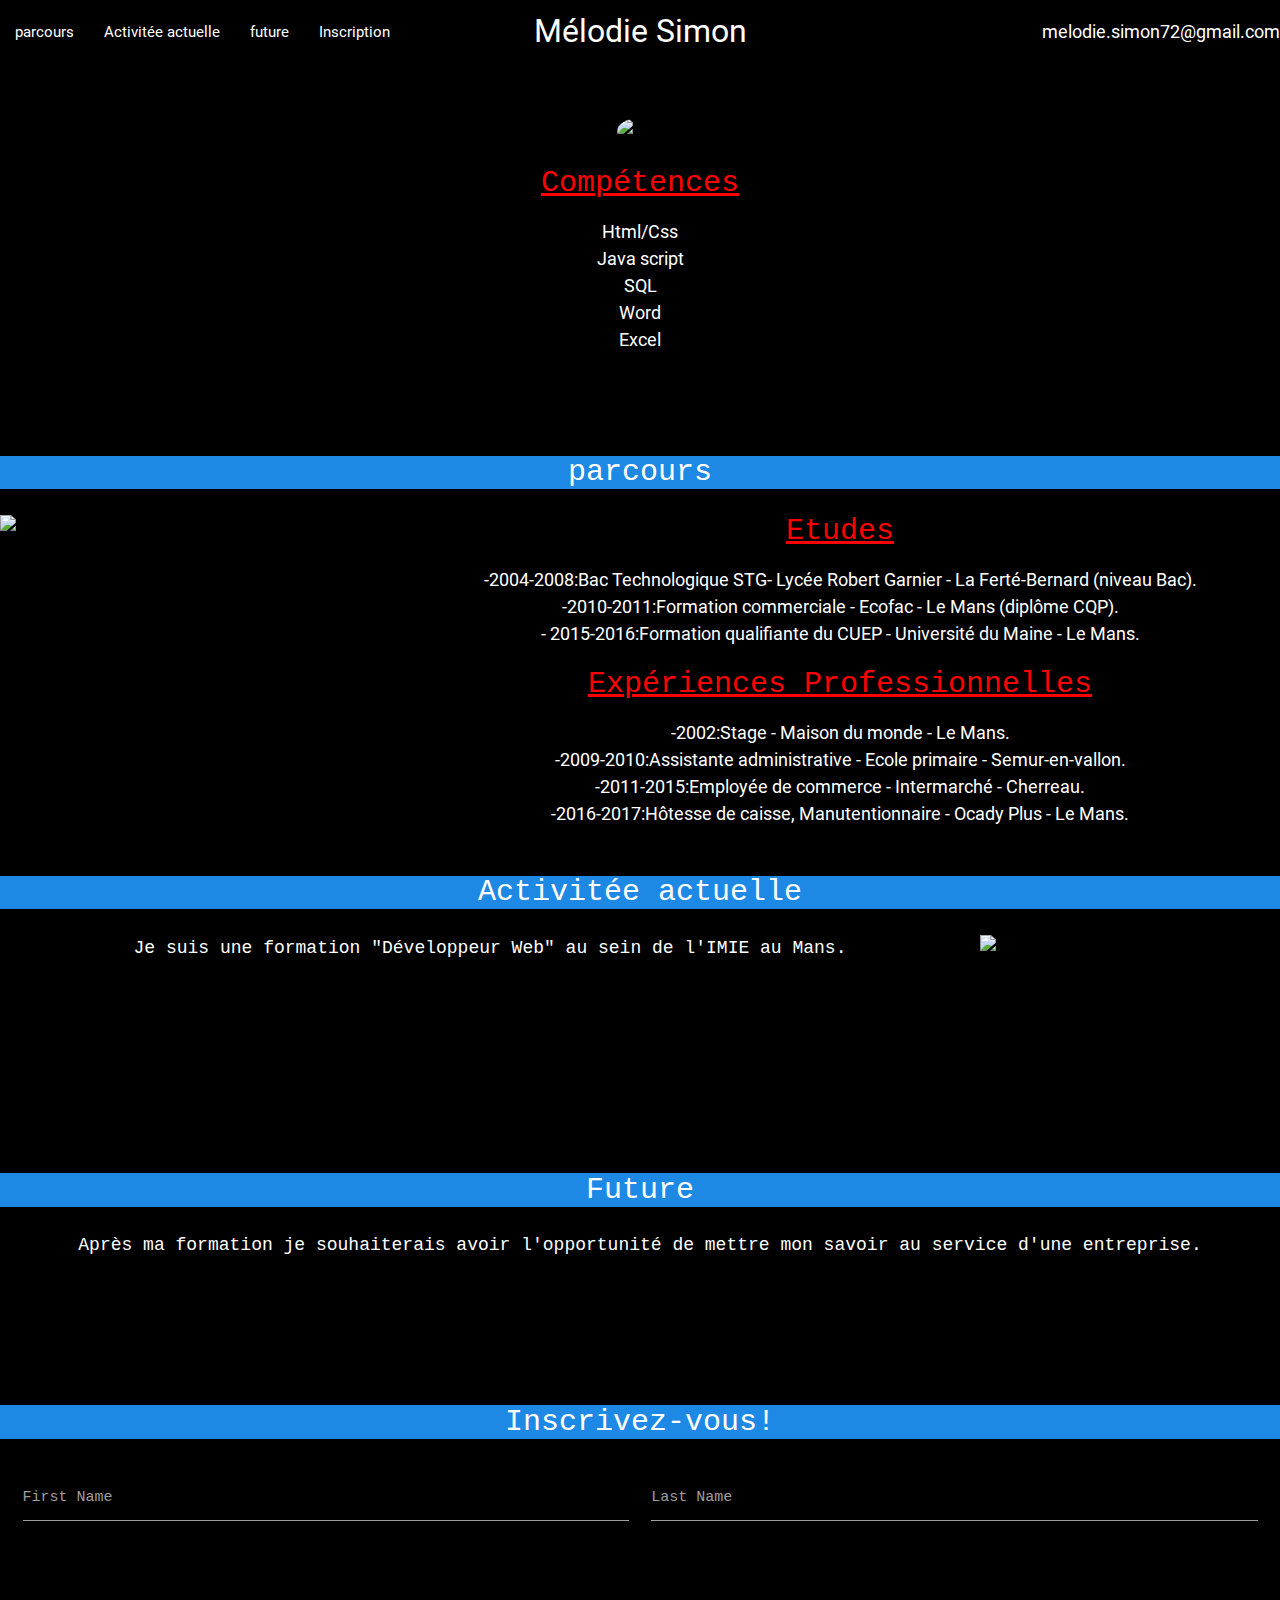
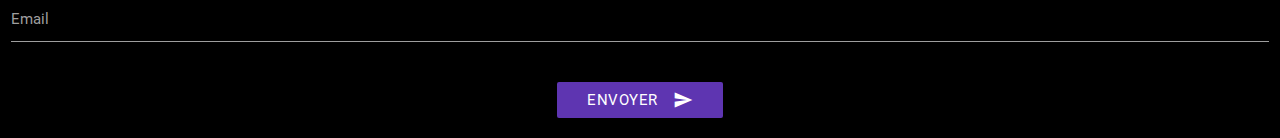
==== portfolio/index.html @ 8740d9c9 "commit portfolio" ====
<!DOCTYPE html>

	<html>
		<head>
			<title>Portfolio</title>
				<meta charset="utf-8">
					<link href="https://fonts.googleapis.com/icon?family=Material+Icons" rel="stylesheet">
					<!--Import materialize.css-->
					<link type="text/css" rel="stylesheet" href="css/materialize.min.css"  media="screen,projection"/>
					<link rel="stylesheet" href="csspf.css" />
					<!--Let browser know website is optimized for mobile-->
				<meta name="viewport" content="width=device-width, initial-scale=1.0"/>
		</head>
		
			<body>
			
					<nav id="barre" class="black">
						<div class="nav-wrapper" >
							<a href="#!" class="brand-logo center">Mélodie Simon</a>
							<a href="#!" class="brand-logo1 right">melodie.simon72@gmail.com</a>
								<ul class="left hide-on-med-and-down">
		
									<li><a href="#ref">parcours</a></li>
									<li><a href="#act">Activitée actuelle</a></li>
									<li><a href="#future">future</a></li>
									<li><a href="#inscription">Inscription</a></li>
								</ul>
						</div>
					</nav>
					
					
				<section class="acceuil">
				</br>
				</br>
			
					<img class="imagemoi"src="https://tse3.mm.bing.net/th?id=OIP.DIHEgTB_rjn29FiEV91wUQD6D6&pid=15.1"alt="Moi">
					<h3>Compétences</h3>
						<ul>
							<li>Html/Css</li>
							<li>Java script</li>
							<li>SQL</li>
							<li>Word</li>
							<li>Excel</li>
						</ul>		
					
				</section>
				
				
				
				
				<section class="ref">
					<div class="row">
					<div class="col s12"></div>
				
				</br>
				</br>
							
			
						<h1 id="ref" class="blue darken-1 white-text">parcours</h1>
			
							<img class="imagelivre"src="http://www.aproposdecriture.com/wp-content/uploads/2016/06/livre.jpg"alt="livre">
								<h3>Etudes</h3>
								<ul>
								<li>-2004-2008:Bac Technologique STG- Lycée Robert Garnier - La Ferté-Bernard (niveau Bac).</li>
											 <li>-2010-2011:Formation commerciale - Ecofac - Le Mans (diplôme CQP).</li>
											 <li>- 2015-2016:Formation qualifiante du CUEP - Université du Maine - Le Mans.</li>
											 <h3>Expériences Professionnelles</h3>
											 <li>-2002:Stage - Maison du monde - Le Mans.</li>
											 <li>-2009-2010:Assistante administrative - Ecole primaire - Semur-en-vallon.</li>
											 <li>-2011-2015:Employée de commerce - Intermarché - Cherreau.</li>
											 <li>-2016-2017:Hôtesse de caisse, Manutentionnaire - Ocady Plus - Le Mans.</li>
			</ul>
			
				</section>
				 
				
			
				<section class="act">
			
					<h1 id="act"class="blue darken-1 white-text">Activitée actuelle</h1>
						<img class="imie"src="http://www.lemansdeveloppement.fr/wp-content/uploads/2015/06/LOGO_IMIE_H.jpg" alt="imie">
						
			
							<p>Je suis une formation "Développeur Web" au sein de l'IMIE au Mans.</p>
				</section>
				 
				 </br>
				 </br>
				</br>
				 </br>
				 </br>
				 </br>
				 
				<section class="future">
				    <div class="row">
					<div class="col s12"></div>
				
						<h1 id="future"class="blue darken-1 white-text">Future</h1>
			
			
							
			
								<p>Après ma formation je souhaiterais avoir l'opportunité de mettre mon savoir au service d'une entreprise. </p>
			
			<br/>
				
				</section>
				 
				</br>
				</br>
				
				
				<section class="inscription">
					<div class="row">
					<div class="col s12">
					</div>
		
			
						
			
							
			
								<h2 class="blue darken-1 white-text">Inscrivez-vous!</h2>
			
									<div class="row white-text">
										<form class="col s12">
											<div class="row">
												<div class="input-field col s6">
													<input  id="first_name" type="text" class="validate">
														<label for="first_name">First Name</label>
												</div>
											
        
												<div class="input-field col s6">
													<input id="last_name" type="text" class="validate">
														<label for="last_name">Last Name</label>
												</div>
											</div>
									</div>
			 
									<div class="row">
										<div class="input-field col s12">
	
											<input id="email" type="email" class="validate">
												<label for="email">Email</label>
		  </br>
										</div>
									</div>
			
									<button class="btn waves-effect waves-light deep-purple darken-1" type="submit" name="action">Envoyer
										<i class="material-icons right">send</i>
									</button>
  </br>
			</section>
			
		</form>
						<script src="js/materialize.min.js"></script>
			
			</body>
		
	</html>
---- portfolio/csspf.css ----
/*reference/parcour*/
			body{text-align:center;
			background-color:midnightblue;
			font-size:large;
			}
			
			.imagelivre{height:300px;
			width:400px;
			float:left;}
		
			 h1{color:white;
            text-align:center;			
			font-family:lucida console,monospace;
			font-size:30px;
			}
			
			h2{
				color:white;
				font-family:lucida console,monospace;
				font-size:30px;
			}
			h3{
				color:red;
				font-family:lucida console,monospace;
				font-size:30px;
				text-decoration:underline;
			}
			
			/*accueil*/
		
			.imagemoi{border-radius:50%;
						height:200px;
						width:200px;}
			
			p{ 
			color:white;
			font-family:lucida console,monospace;
			}
						
			form{font-family:lucida console,monospace;
			}
			
						
			/*activitée actuelle*/		
					
			
			.imie{
				float:right;
				height:100px;
				width:300px;
				}
			
			form{font-family:lucida console,monospace;
			}
						
		
			/*Projection future*/
		
			body{text-align:center;
			background-color:black;
			background-image:url(http://s4.wallpapic.de/4d4699f133bb1ebfaa67681f57e66d26/27/27463/details.jpg);
			background-attachment:fixed;
			background-repeat:no-repeat;
			background-size:cover;
			font-size:large;
			
			}
			
			.info{
			float:left;
			width:100px;
			}
			li{color:white;
			}
			
			
		
		
			/*Inscription*/
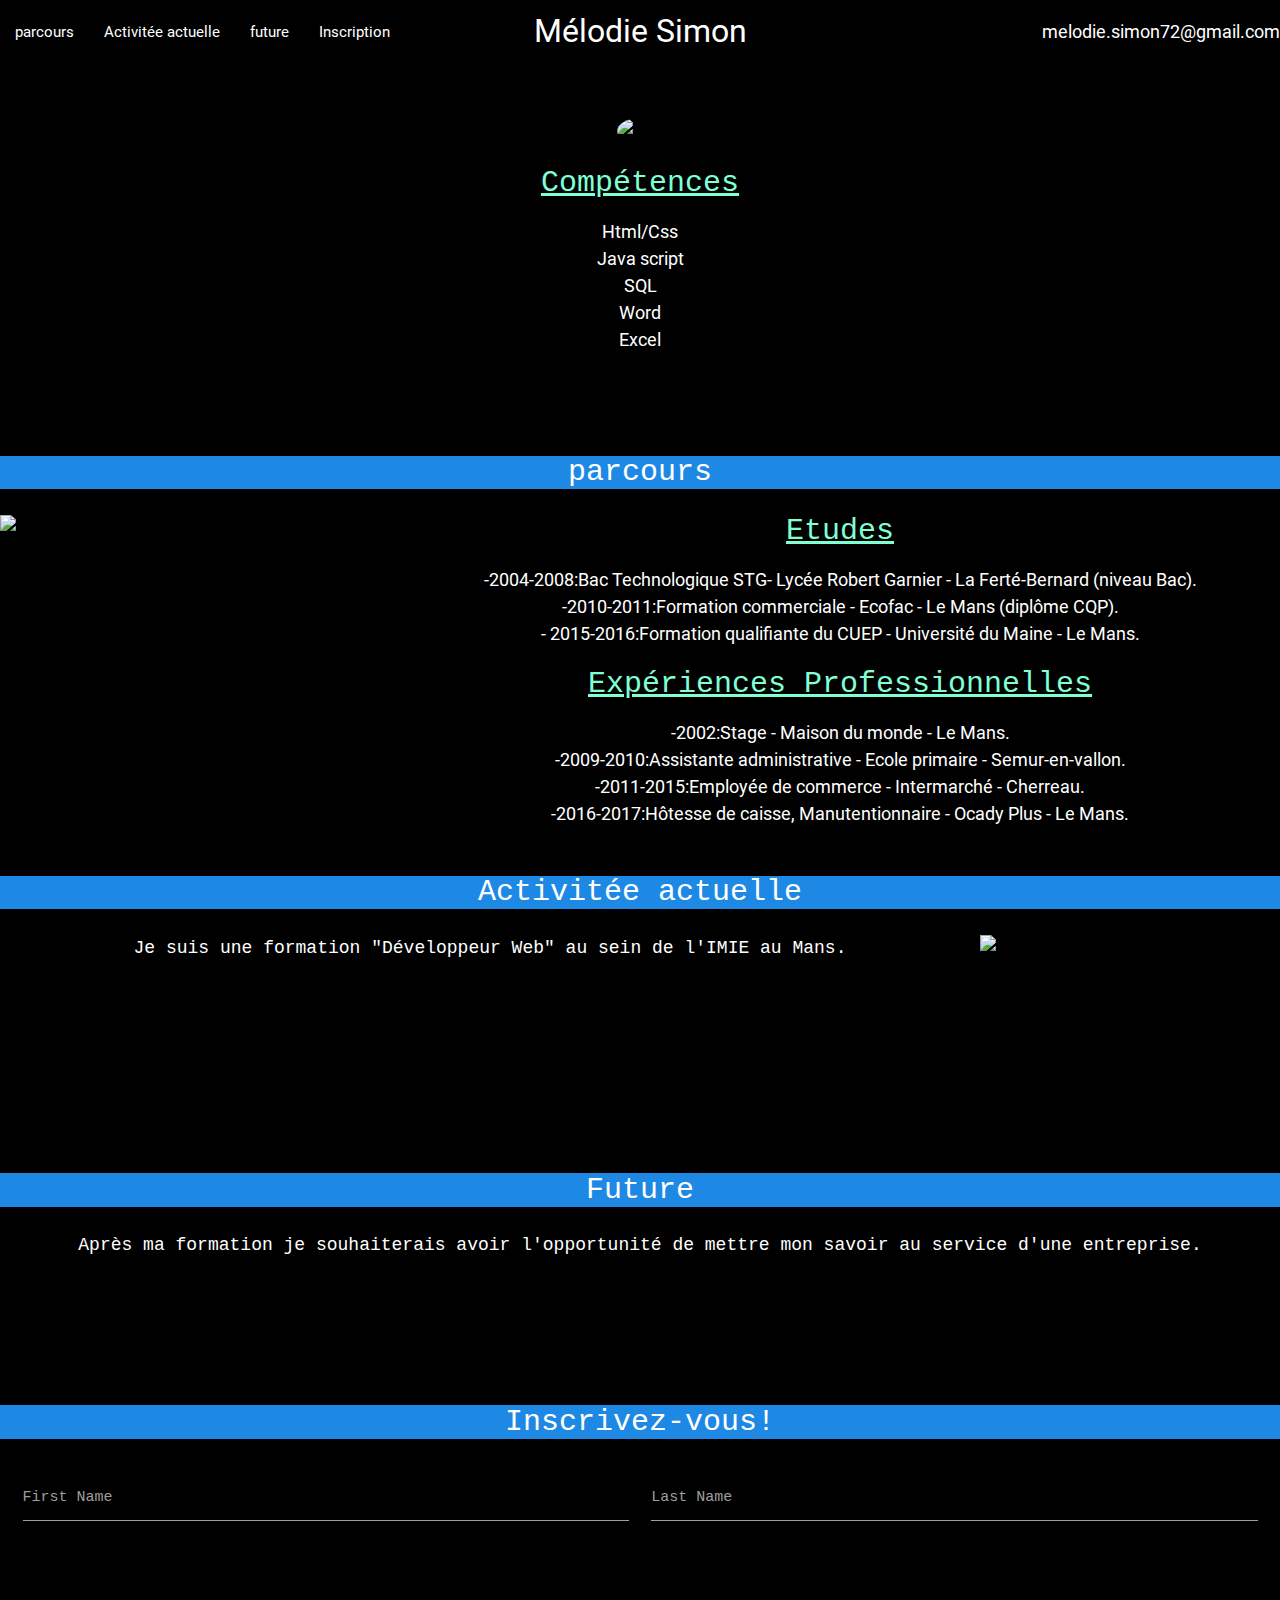
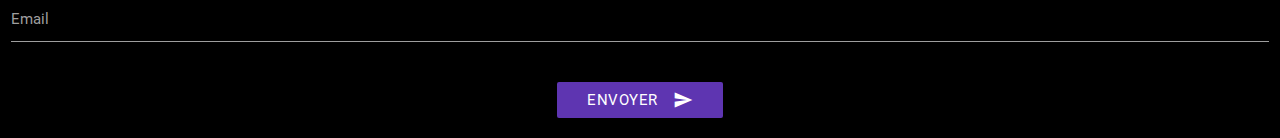
==== commit d195fdb4: "modif portfolio" ====
--- a/portfolio/index.html
+++ b/portfolio/index.html
@@ -23,7 +23,8 @@
 									<li><a href="#ref">parcours</a></li>
 									<li><a href="#act">Activitée actuelle</a></li>
 									<li><a href="#future">future</a></li>
-									<li><a href="#inscription">Inscription</a></li>
+									<li><a href="#inscription">Inscription
+									</a></li>
 								</ul>
 						</div>
 					</nav>
--- a/portfolio/csspf.css
+++ b/portfolio/csspf.css
@@ -20,7 +20,7 @@
 				font-size:30px;
 			}
 			h3{
-				color:red;
+				color:aquamarine;
 				font-family:lucida console,monospace;
 				font-size:30px;
 				text-decoration:underline;
@@ -58,7 +58,7 @@
 		
 			body{text-align:center;
 			background-color:black;
-			background-image:url(http://s4.wallpapic.de/4d4699f133bb1ebfaa67681f57e66d26/27/27463/details.jpg);
+			background-image:url(http://www.unesourisetmoi.info/data/medias/photos/155/creatifs-fonds-d-ecran-inventifs-et-lumineux-2.jpg);
 			background-attachment:fixed;
 			background-repeat:no-repeat;
 			background-size:cover;
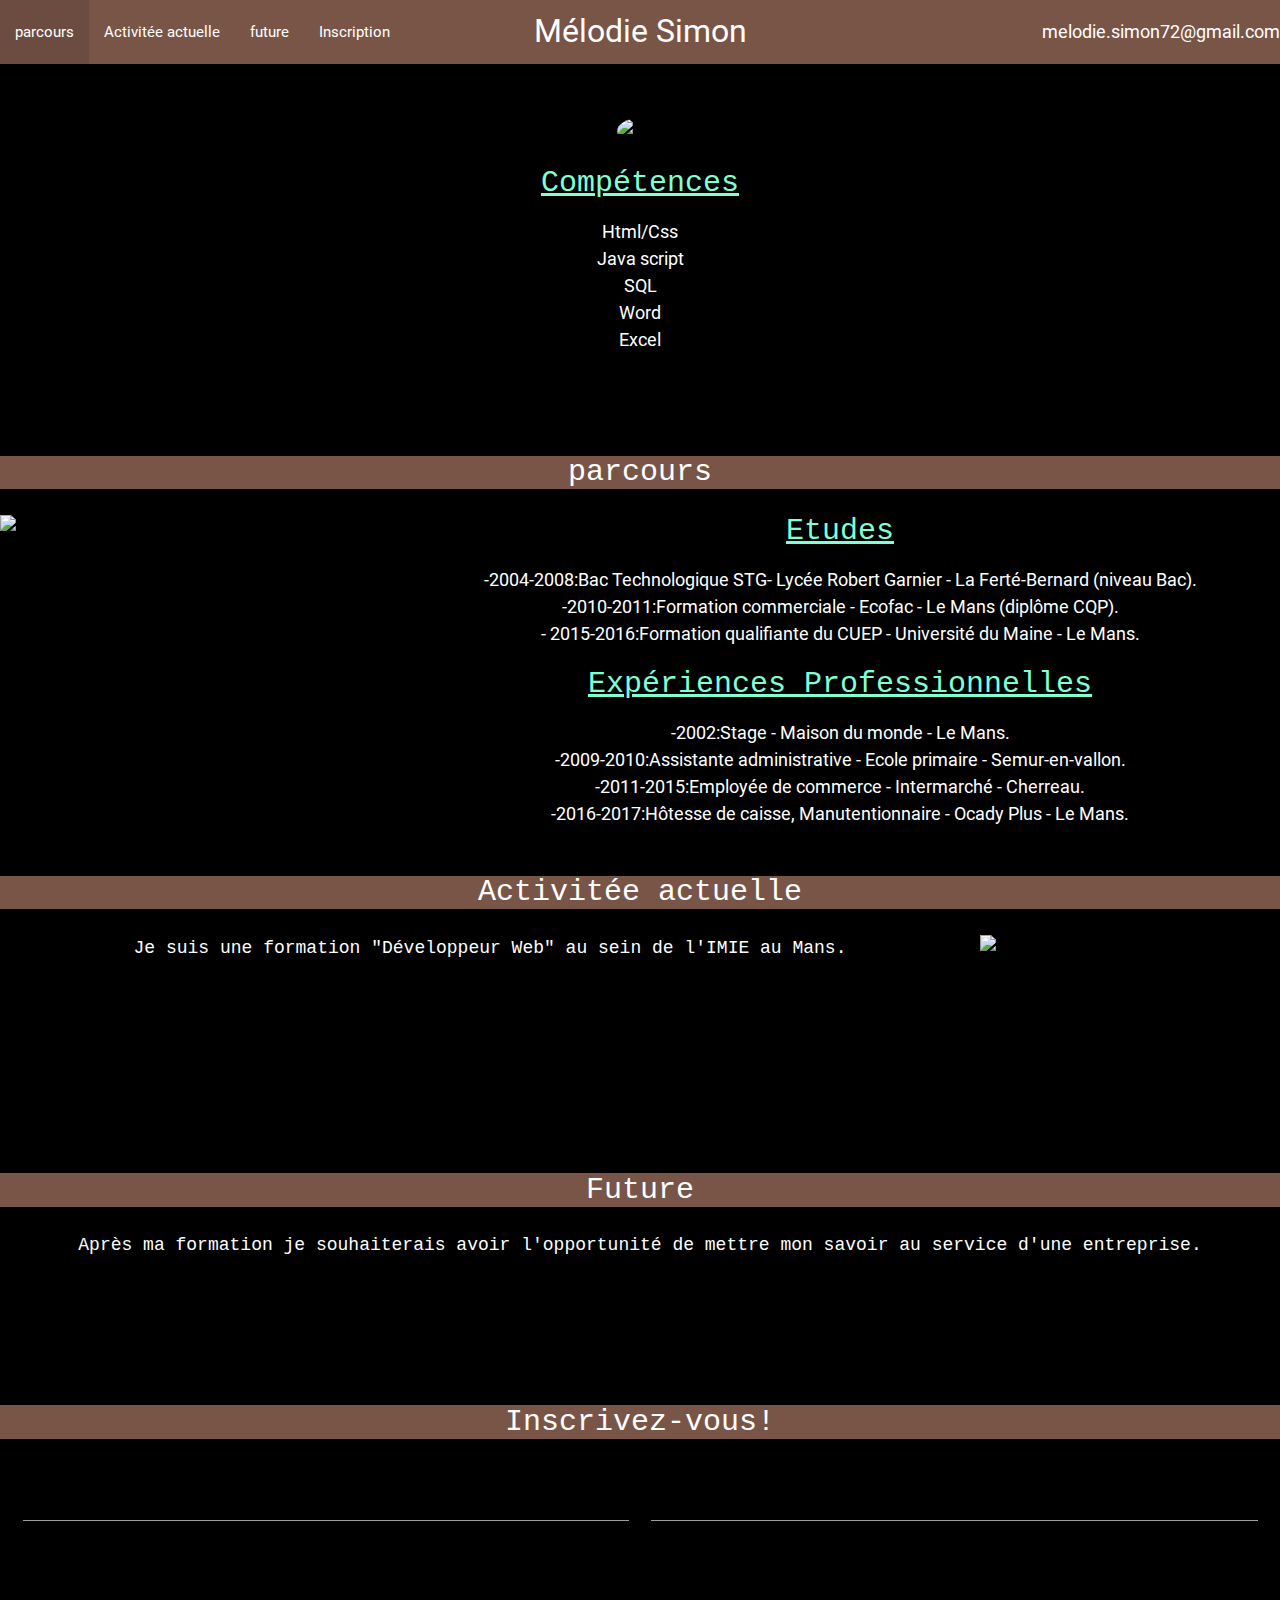
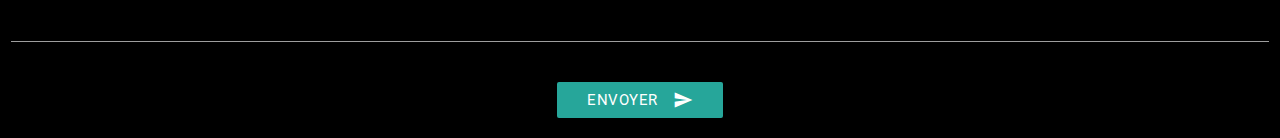
==== commit 56753c94: "modif portfolio" ====
--- a/portfolio/index.html
+++ b/portfolio/index.html
@@ -14,7 +14,7 @@
 		
 			<body>
 			
-					<nav id="barre" class="black">
+					<nav id="barre" class="brown">
 						<div class="nav-wrapper" >
 							<a href="#!" class="brand-logo center">Mélodie Simon</a>
 							<a href="#!" class="brand-logo1 right">melodie.simon72@gmail.com</a>
@@ -57,9 +57,9 @@
 				</br>
 							
 			
-						<h1 id="ref" class="blue darken-1 white-text">parcours</h1>
+						<h1 id="ref" class="brown white-text">parcours</h1>
 			
-							<img class="imagelivre"src="http://www.aproposdecriture.com/wp-content/uploads/2016/06/livre.jpg"alt="livre">
+							<img class="imagelivre"src="http://www.afip-formations.com/inc/templates/afip/dbi/crop/large/master-developpement-gr35.jpg"alt="livre">
 								<h3>Etudes</h3>
 								<ul>
 								<li>-2004-2008:Bac Technologique STG- Lycée Robert Garnier - La Ferté-Bernard (niveau Bac).</li>
@@ -78,7 +78,7 @@
 			
 				<section class="act">
 			
-					<h1 id="act"class="blue darken-1 white-text">Activitée actuelle</h1>
+					<h1 id="act"class="brown white-text">Activitée actuelle</h1>
 						<img class="imie"src="http://www.lemansdeveloppement.fr/wp-content/uploads/2015/06/LOGO_IMIE_H.jpg" alt="imie">
 						
 			
@@ -96,7 +96,7 @@
 				    <div class="row">
 					<div class="col s12"></div>
 				
-						<h1 id="future"class="blue darken-1 white-text">Future</h1>
+						<h1 id="future"class="brown white-text">Future</h1>
 			
 			
 							
@@ -121,20 +121,20 @@
 			
 							
 			
-								<h2 class="blue darken-1 white-text">Inscrivez-vous!</h2>
+								<h2 class="brown white-text">Inscrivez-vous!</h2>
 			
 									<div class="row white-text">
 										<form class="col s12">
 											<div class="row">
 												<div class="input-field col s6">
 													<input  id="first_name" type="text" class="validate">
-														<label for="first_name">First Name</label>
+														<label class="black-text"for="first_name">First Name</label>
 												</div>
 											
         
-												<div class="input-field col s6">
+												<div class="input-field col s6 ">
 													<input id="last_name" type="text" class="validate">
-														<label for="last_name">Last Name</label>
+														<label class="black-text"for="last_name ">Last Name</label>
 												</div>
 											</div>
 									</div>
@@ -143,12 +143,12 @@
 										<div class="input-field col s12">
 	
 											<input id="email" type="email" class="validate">
-												<label for="email">Email</label>
+												<label class="black-text"for="email">Email</label>
 		  </br>
 										</div>
 									</div>
 			
-									<button class="btn waves-effect waves-light deep-purple darken-1" type="submit" name="action">Envoyer
+									<button class="btn waves-effect waves-light " type="submit" name="action">Envoyer
 										<i class="material-icons right">send</i>
 									</button>
   </br>
--- a/portfolio/csspf.css
+++ b/portfolio/csspf.css
@@ -58,7 +58,7 @@
 		
 			body{text-align:center;
 			background-color:black;
-			background-image:url(http://www.unesourisetmoi.info/data/medias/photos/155/creatifs-fonds-d-ecran-inventifs-et-lumineux-2.jpg);
+			background-image:url(http://p8.storage.canalblog.com/80/36/1227360/99518698_o.jpg);
 			background-attachment:fixed;
 			background-repeat:no-repeat;
 			background-size:cover;
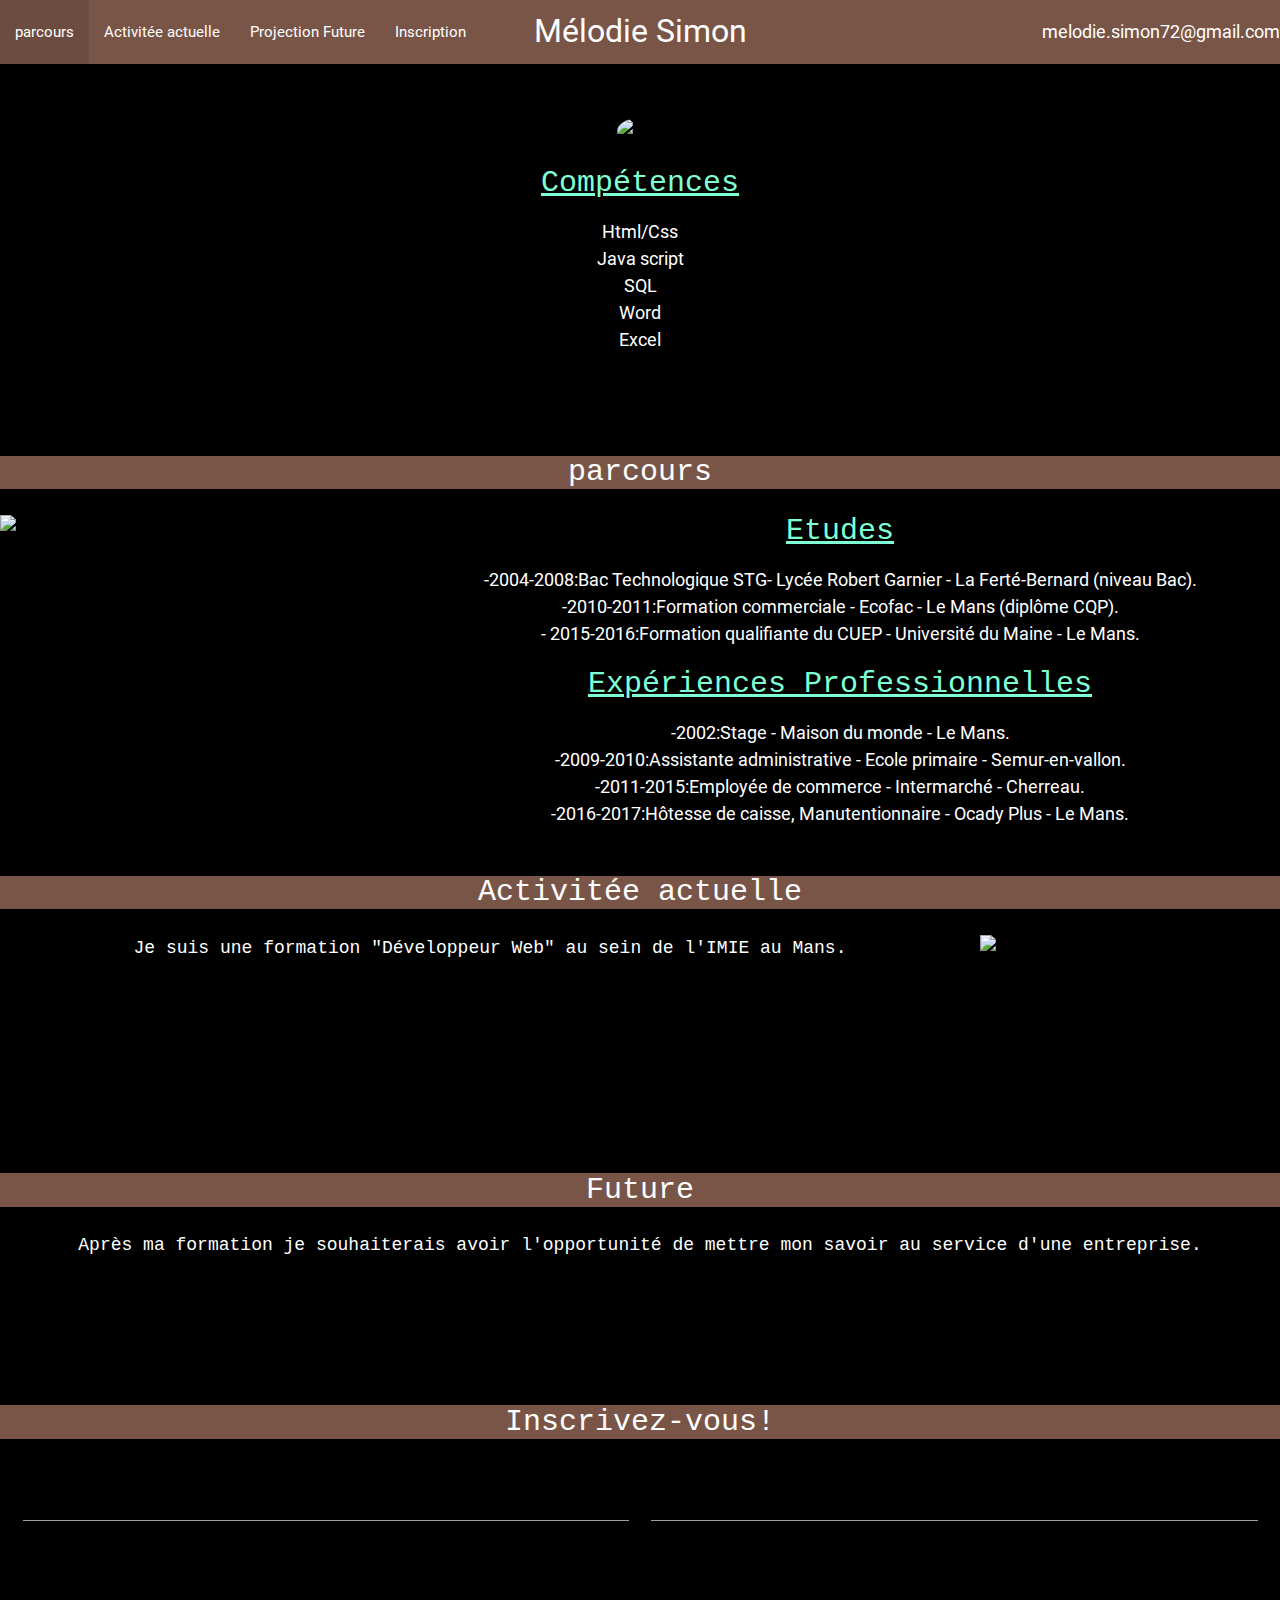
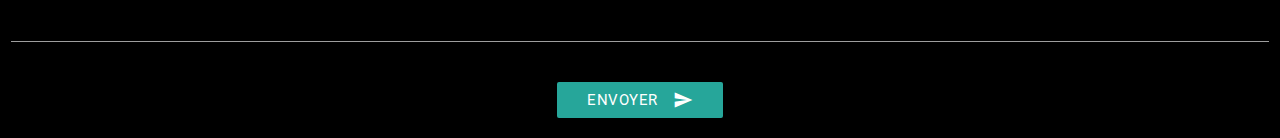
==== commit 34ab9c4b: "modif index" ====
--- a/portfolio/index.html
+++ b/portfolio/index.html
@@ -22,7 +22,7 @@
 		
 									<li><a href="#ref">parcours</a></li>
 									<li><a href="#act">Activitée actuelle</a></li>
-									<li><a href="#future">future</a></li>
+									<li><a href="#future">Projection Future</a></li>
 									<li><a href="#inscription">Inscription
 									</a></li>
 								</ul>
@@ -34,7 +34,7 @@
 				</br>
 				</br>
 			
-					<img class="imagemoi"src="https://tse3.mm.bing.net/th?id=OIP.DIHEgTB_rjn29FiEV91wUQD6D6&pid=15.1"alt="Moi">
+					<img class="imagemoi"src="https://blog.planete-nextgen.com/wp-content/uploads/2014/09/chat-geek.jpg"alt="Moi">
 					<h3>Compétences</h3>
 						<ul>
 							<li>Html/Css</li>
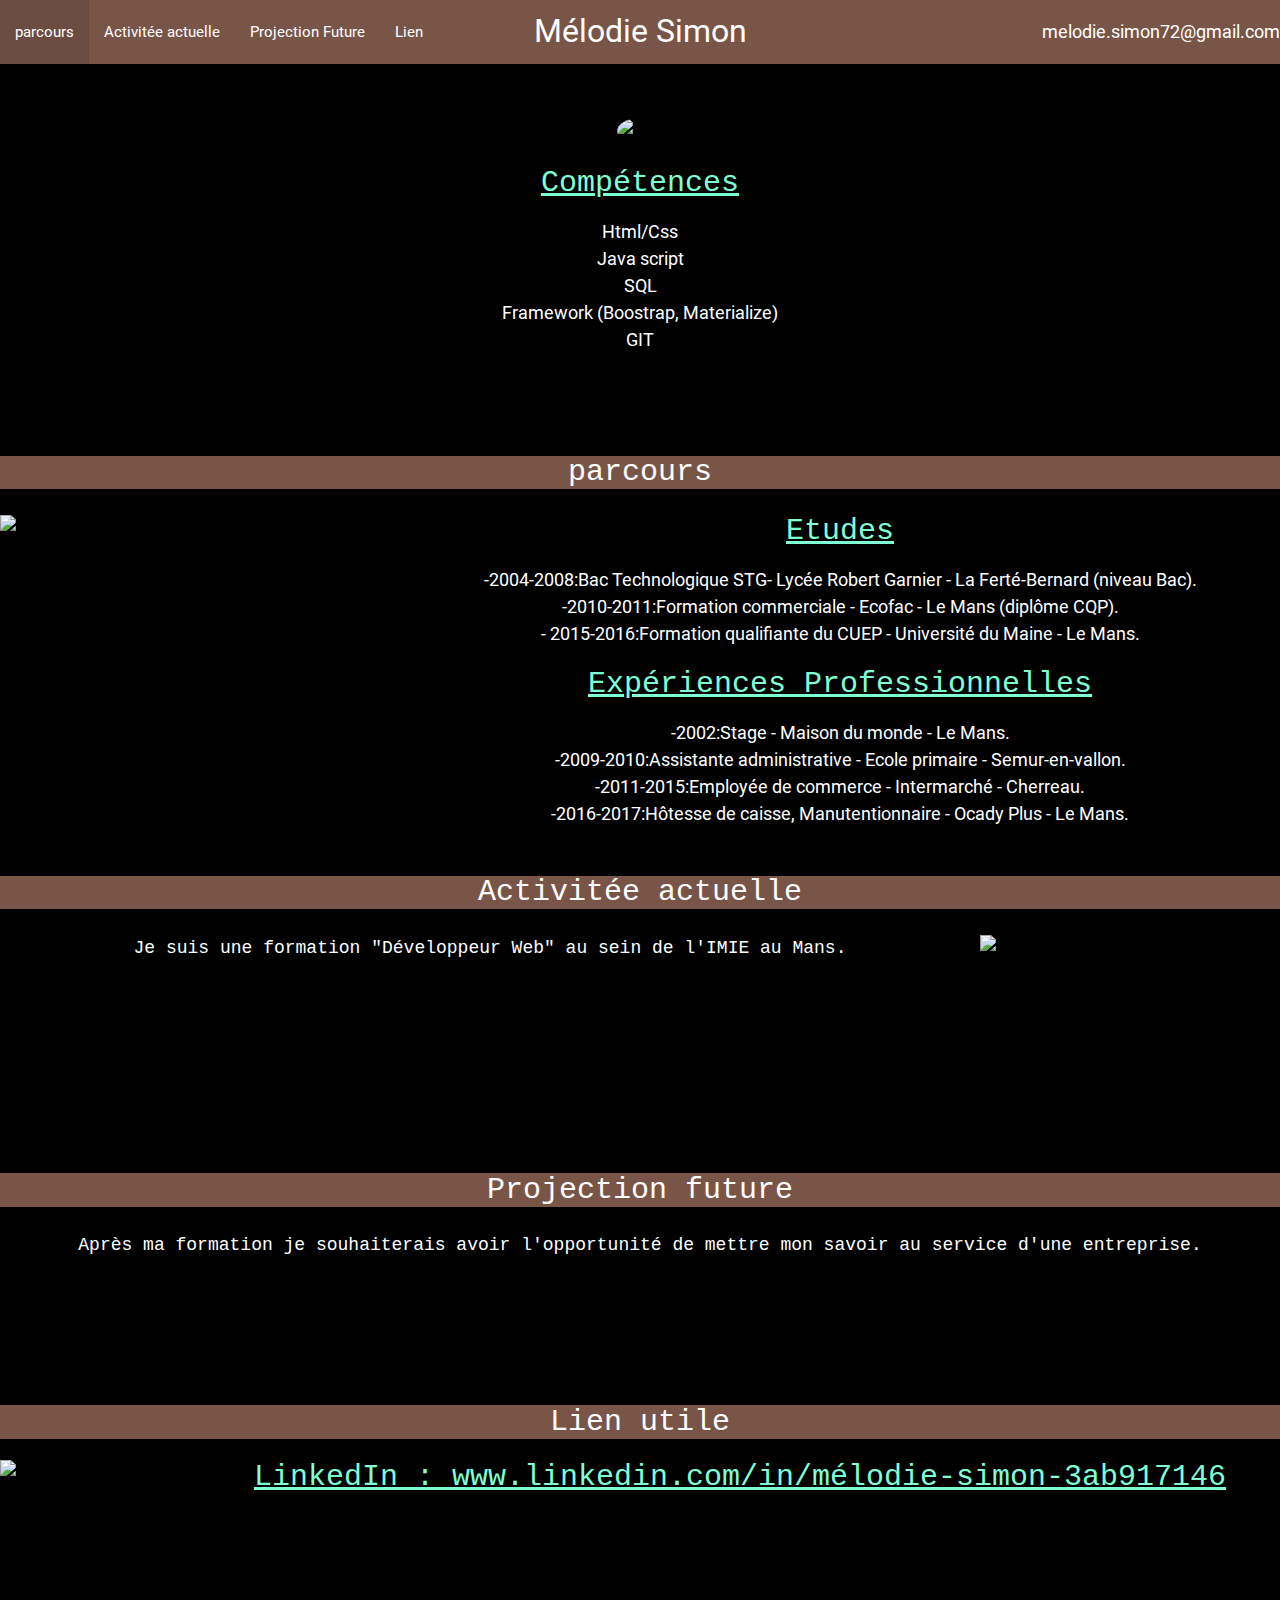
==== commit 336c92dd: "modif3402" ====
--- a/portfolio/index.html
+++ b/portfolio/index.html
@@ -23,8 +23,7 @@
 									<li><a href="#ref">parcours</a></li>
 									<li><a href="#act">Activitée actuelle</a></li>
 									<li><a href="#future">Projection Future</a></li>
-									<li><a href="#inscription">Inscription
-									</a></li>
+									<li><a href="#lien">Lien</a></li>
 								</ul>
 						</div>
 					</nav>
@@ -40,8 +39,8 @@
 							<li>Html/Css</li>
 							<li>Java script</li>
 							<li>SQL</li>
-							<li>Word</li>
-							<li>Excel</li>
+							<li>Framework (Boostrap, Materialize)</li>
+							<li>GIT</li>
 						</ul>		
 					
 				</section>
@@ -96,7 +95,7 @@
 				    <div class="row">
 					<div class="col s12"></div>
 				
-						<h1 id="future"class="brown white-text">Future</h1>
+						<h1 id="future"class="brown white-text">Projection future</h1>
 			
 			
 							
@@ -111,7 +110,7 @@
 				</br>
 				
 				
-				<section class="inscription">
+				<section class="lien">
 					<div class="row">
 					<div class="col s12">
 					</div>
@@ -121,36 +120,9 @@
 			
 							
 			
-								<h2 class="brown white-text">Inscrivez-vous!</h2>
-			
-									<div class="row white-text">
-										<form class="col s12">
-											<div class="row">
-												<div class="input-field col s6">
-													<input  id="first_name" type="text" class="validate">
-														<label class="black-text"for="first_name">First Name</label>
-												</div>
-											
-        
-												<div class="input-field col s6 ">
-													<input id="last_name" type="text" class="validate">
-														<label class="black-text"for="last_name ">Last Name</label>
-												</div>
-											</div>
-									</div>
-			 
-									<div class="row">
-										<div class="input-field col s12">
-	
-											<input id="email" type="email" class="validate">
-												<label class="black-text"for="email">Email</label>
-		  </br>
-										</div>
-									</div>
-			
-									<button class="btn waves-effect waves-light " type="submit" name="action">Envoyer
-										<i class="material-icons right">send</i>
-									</button>
+								<h2 id="lien"class="brown white-text">Lien utile</h2>
+			<img class="linkedin"src="https://yt3.ggpht.com/-CepHHHB3l1Y/AAAAAAAAAAI/AAAAAAAAAAA/Z8MftqWbEqA/s900-c-k-no-mo-rj-c0xffffff/photo.jpg" alt="linkedin"/>
+			<h3>LinkedIn : www.linkedin.com/in/mélodie-simon-3ab917146</h3>
   </br>
 			</section>
 			
--- a/portfolio/csspf.css
+++ b/portfolio/csspf.css
@@ -73,7 +73,11 @@
 			li{color:white;
 			}
 			
-			
+			.linkedin{
+				float:left;
+				width:200px;
+				height:200px;
+			}
 		
 		
 			/*Inscription*/
